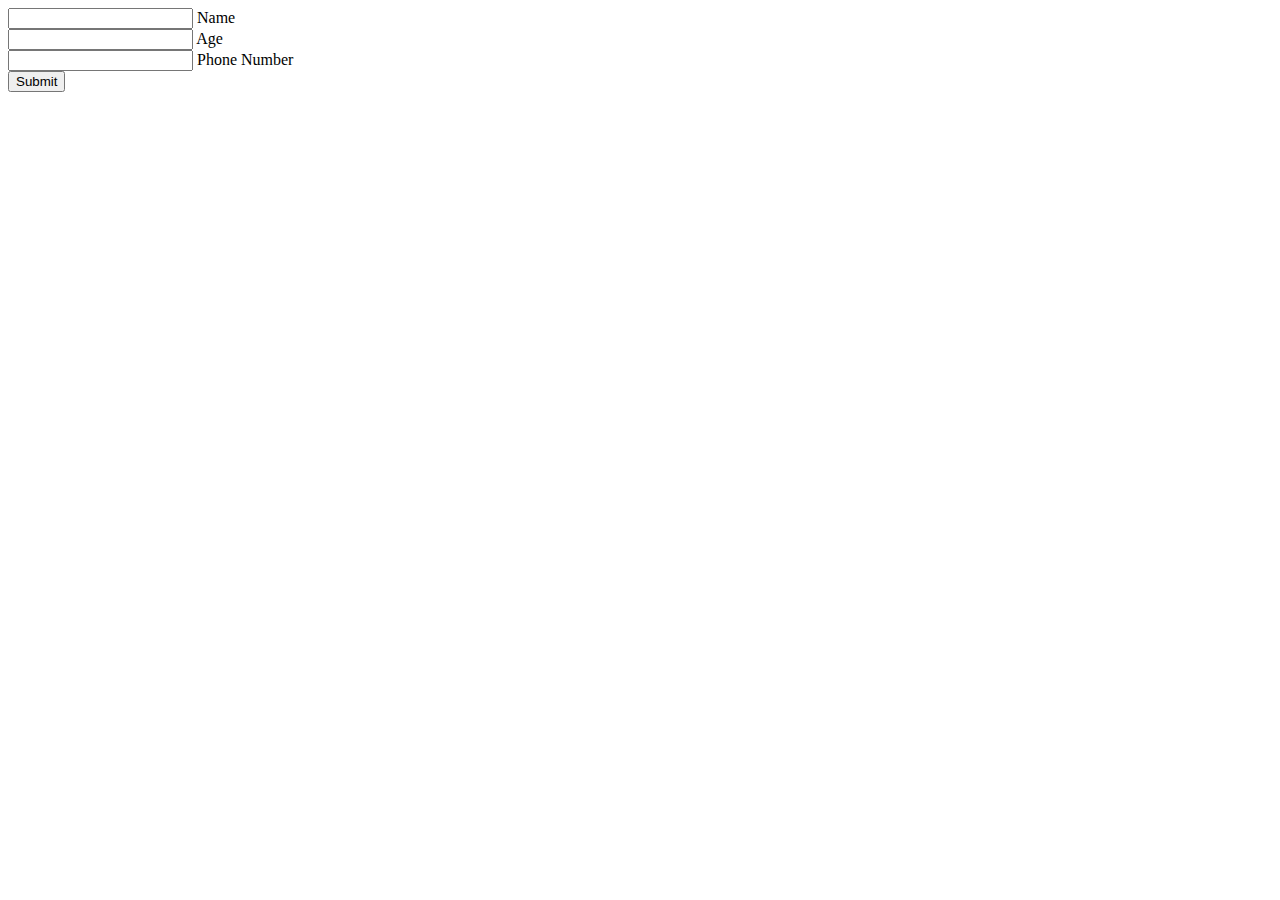
==== sigin/index.html @ c9b73d78 "1" ====
<!DOCTYPE html>
<html lang="en">

<head>
    <meta charset="UTF-8">
    <meta name="viewport" content="width=device-width, initial-scale=1.0">
    <link rel="stylesheet" href="style.css">
    <title>Sigin</title>
</head>

<body>

    <div id="wrap">
        <!-- <form> -->
        <div class="form">
            <input type="text" id="inputName" required>
            <label for="inputName">Name</label>
        </div>
        <div class="form">
            <input type="number" id="inputAge" required>
            <label for="inputAge">Age</label>
        </div>
        <div class="form">
            <input type="phone" id="inputNumber" required>
            <label for="inputNumber">Phone Number</label>
        </div>
        <button onclick="submit()">Submit</button>
        <!-- </form> -->
    </div>

    <script src="script.js"></script>
</body>

</html>
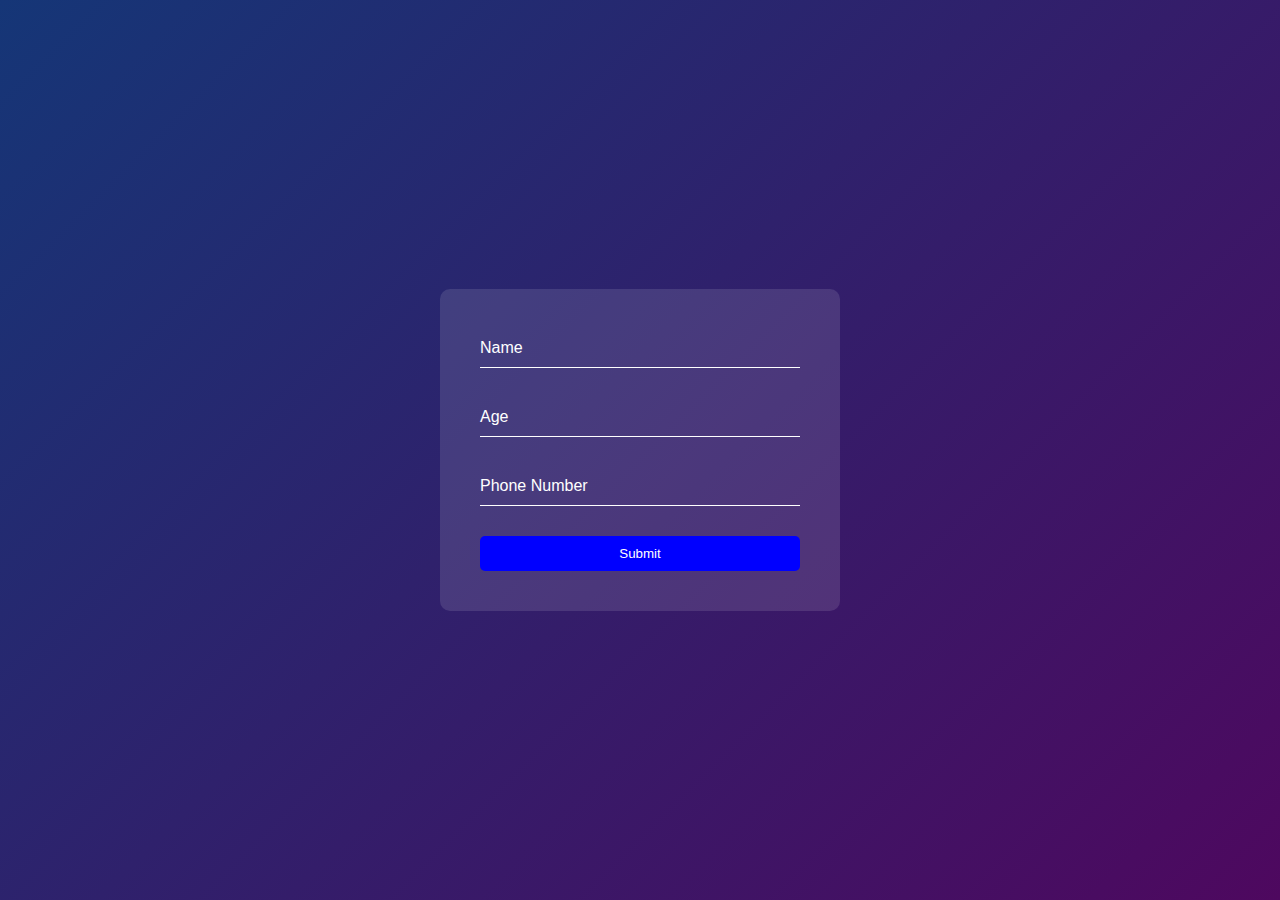
==== commit 8cf41af7: "Merge branch 'header' of github.com:Rustamjon15/Tasck" ====
--- a/sigin/index.html
+++ b/sigin/index.html
@@ -26,6 +26,7 @@
         </div>
         <button onclick="submit()">Submit</button>
         <!-- </form> -->
+
     </div>
 
     <script src="script.js"></script>
--- a/sigin/style.css
+++ b/sigin/style.css
@@ -0,0 +1,67 @@
+* {
+    margin: 0;
+    padding: 0;
+    box-sizing: border-box;
+}
+
+body {
+    width: 100%;
+    height: 100vh;
+    background: linear-gradient(135deg, #153677, #4e085f);
+
+    display: flex;
+    align-items: center;
+    justify-content: center;
+}
+
+#wrap {
+    width: 400px;
+    padding: 40px;
+    font-family: sans-serif;
+    background: rgba(255, 255, 255, 0.118);
+    border-radius: 10px;
+}
+
+.form {
+    position: relative;
+}
+
+.form input {
+    width: 100%;
+    padding: 10px 0;
+    font-size: 16px;
+    color: white;
+    margin-bottom: 30px;
+    background: transparent;
+    border: none;
+    border-bottom: 1px solid white;
+    outline: none;
+}
+
+.form label {
+    color: white;
+    padding: 10px 0;
+    font-size: 16px;
+    transition: 0.5s;
+
+    position: absolute;
+    top: 0;
+    left: 0;
+}
+
+.form input:focus~label,
+.form input:valid~label {
+    top: -20px;
+    font-size: 12px;
+    color: aqua;
+}
+
+#wrap button {
+    width: 100%;
+    padding: 10px;
+    background: blue;
+    color: white;
+    border: none;
+    border-radius: 5px;
+    cursor: pointer;
+}